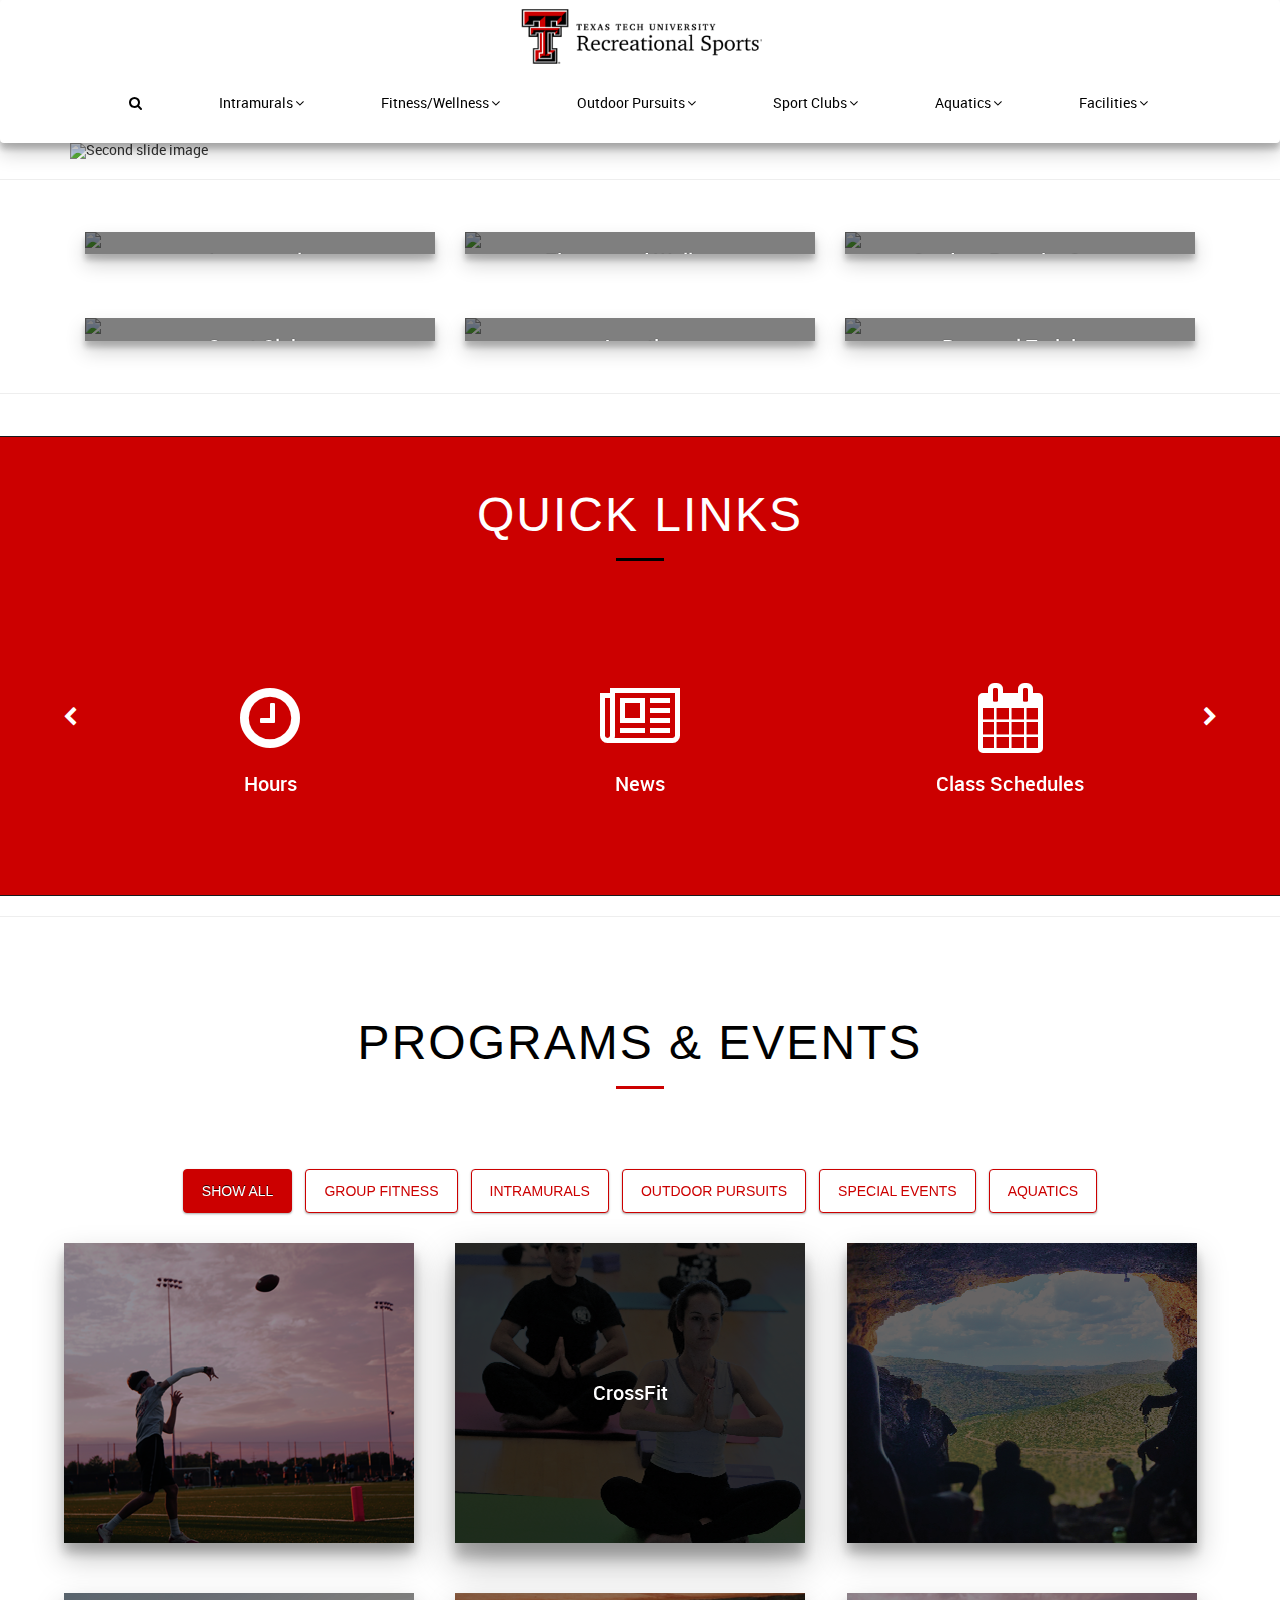
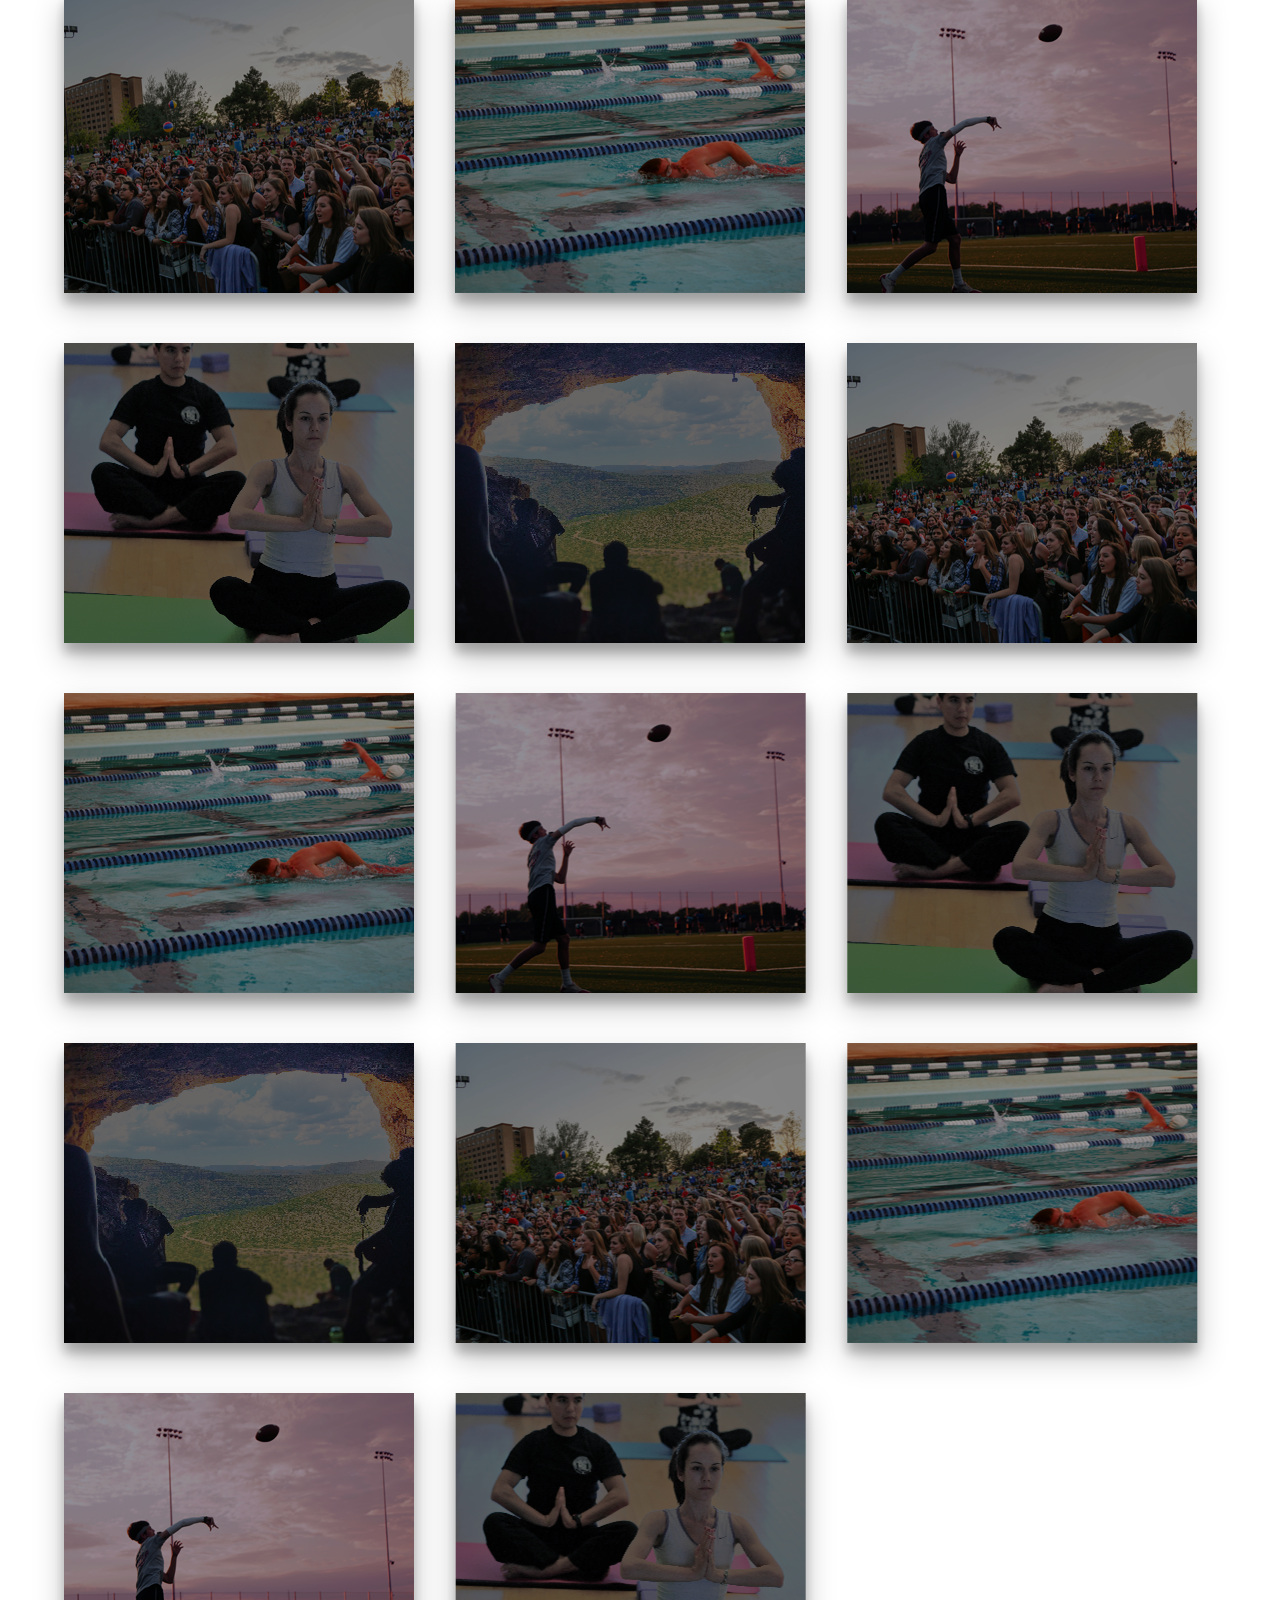
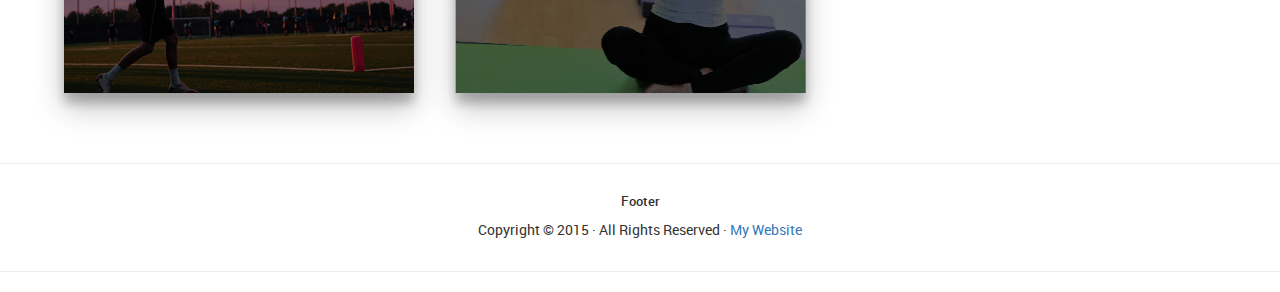
==== index.html @ b565e781 "recsports homepage" ====
<!DOCTYPE html>
<html lang="en">
<head>
<meta charset="UTF-8">
<meta http-equiv="X-UA-Compatible" content="IE=edge">
<meta name="viewport" content="width=device-width, initial-scale=1">
<title>TEST TTU REC TEST</title>

<!-- Bootstrap -->
<link href="css/bootstrap.css" rel="stylesheet">
<link href="css/propeller.css" rel="stylesheet">
<link href="fullcalendar/fullcalendar.css" rel="stylesheet">
<link rel="stylesheet" type="text/css" href="slick/slick.css">
<link rel="stylesheet" type="text/css" href="slick/slick-theme.css">
<link href="css/hover.css" type="text/css" rel="stylesheet" media="all">
<link rel="stylesheet" href="https://cdnjs.cloudflare.com/ajax/libs/font-awesome/4.7.0/css/font-awesome.min.css">
<!-- HTML5 shim and Respond.js for IE8 support of HTML5 elements and media queries -->
<!-- WARNING: Respond.js doesn't work if you view the page via file:// -->
<!--[if lt IE 9]>
      <script src="https://oss.maxcdn.com/html5shiv/3.7.2/html5shiv.min.js"></script>
      <script src="https://oss.maxcdn.com/respond/1.4.2/respond.min.js"></script>
    <![endif]-->
</head>
<body>
<div class="pmd-sidebar-overlay"></div>

<nav class="navbar navbar-default pmd-navbar pmd-z-depth-2">
<div class="container-fluid">
    <!-- Brand and toggle get grouped for better mobile display -->
    <div class="navbar-header">
      <button type="button" class="navbar-toggle pmd-navbar-toggle"><span class="sr-only">Toggle navigation</span><span class="icon-bar"></span><span class="icon-bar"></span><span class="icon-bar"></span></button>
      <a class="navbar-brand" href="#"><img src="images/new-rec-sports-logo.gif" alt="Brand" width="200"></a>
    </div>

    <!-- Collect the nav links, forms, and other content for toggling -->
    <div class="collapse navbar-collapse pmd-navbar-sidebar" role="navigation">
      <div class="media-right pull-right">
     <button type="button" class="navbar-toggle pmd-navbar-toggle"><span class="sr-only">Toggle navigation</span><span><i class="fa fa-times" aria-hidden="true" style="color: #fff;"></i></span>
     </button>
      </div>

      <ul class="nav navbar-nav pmd-sidebar-nav">
        <li><a href="#" data-target="#form-dialog" data-toggle="modal" title="Hours" class="pmd-ripple-effect" data-sidebar="true"><span class="hidden-lg">Search</span><span><i class="fa fa-search" aria-hidden="true" style="margin-left:2px;"></i></span></a>
        <li class="dropdown pmd-dropdown"><a href="#" class="dropdown-toggle pmd-ripple-effect" data-toggle="dropdown" data-sidebar="true" aria-expanded="false">Intramurals<span><i class="fa fa-angle-down" aria-hidden="true" style="margin-left:2px;"></i></span></a>
          <ul class="dropdown-menu">
            <li><a aria-expanded="false" href="#">Sport Registration Dates</a></li>
            <li><a href="#">IM Leagues Registration</a></li>
            <li><a href="#">Free Agent Info</a></li>
            <li><a href="#">Become an Official</a></li>
            <li><a href="#">West Rec Turf Field Info</a></li>
            <li><a href="#">Sportsmanship &amp; Ejections</a></li>
            <li><a href="#">F.A.Q's</a></li>
          </ul>
        </li>
        <li class="dropdown pmd-dropdown"><a href="#" class="dropdown-toggle pmd-ripple-effect" data-toggle="dropdown" data-sidebar="true" aria-expanded="false">Fitness/Wellness<span><i class="fa fa-angle-down" aria-hidden="true" style="margin-left:2px;"></i></span></a>
          <ul class="dropdown-menu">

            <li><a href="#">About</a></li>
            <li><a href="#">Fitness Class Schedules</a></li>
            <li><a href="#">Raider Escape Room</a></li>
            <li><a href="#">TTU CrossFit</a></li>
            <li><a href="#">Massage Therapy</a></li>
            <li><a href="#">SECA</a></li>
            <li><a href="#">Personal Training</a></li>
            <li><a href="#">Wellness Coaching</a></li>
            <li><a href="#">Smart Choices Nutrition</a></li>
            <li><a href="#">Wellness Programs</a></li>
            <li><a href="#">Fitness2You</a></li>
            <li><a href="#">Running/Walking Routes</a></li>

          </ul>
        </li>
        <li class="dropdown pmd-dropdown"><a href="#" class="dropdown-toggle pmd-ripple-effect" data-toggle="dropdown" data-sidebar="true" aria-expanded="false">Outdoor Pursuits<span><i class="fa fa-angle-down" aria-hidden="true" style="margin-left:2px;"></i></span></a>
          <ul class="dropdown-menu">
            <li><a href="#">Leadership Development</a></li>
            <li><a href="#">Equipment Rentals</a></li>
            <li><a href="#">Vertical Plains 2017</a></li>
            <li><a href="#">Spring 2017 Trips</a></li>
            <li><a href="#">Weekly Activities</a></li>
            <li><a href="#">Climbing Wall</a></li>
            <li><a href="#">Bike Shop</a></li>
            <li><a href="#">Bike Tech</a></li>
            <li><a href="#">F.A.Q's</a></li>
          </ul>
        </li>

        <li class="dropdown pmd-dropdown"><a href="#" class="dropdown-toggle pmd-ripple-effect" data-toggle="dropdown" data-sidebar="true" aria-expanded="false">Sport Clubs<span><i class="fa fa-angle-down" aria-hidden="true" style="margin-left:2px;"></i></span></a>
          <ul class="dropdown-menu">
            <li><a href="#">Clubs</a></li>
            <li><a href="#">How to Start a Sport Club</a></li>
            <li><a href="#">Visiting Team Information</a></li>
            <li><a href="#">Meet the Staff</a></li>
            <li><a href="#">Sport Club Schedule</a></li>
            <li><a href="#">Regional Soccer Tournament</a></li>

          </ul>
        </li>

        <li class="dropdown pmd-dropdown"><a href="#" class="dropdown-toggle pmd-ripple-effect" data-toggle="dropdown" data-sidebar="true" aria-expanded="false">Aquatics<span><i class="fa fa-angle-down" aria-hidden="true" style="margin-left:2px;"></i></span></a>
          <ul class="dropdown-menu">
            <li><a href="#">Facilities</a></li>
            <li><a href="#">CPR Classes</a></li>
            <li><a href="#">Lifeguarding Certification</a></li>
            <li><a href="#">Youth Swim Lessons</a></li>
            <li><a href="#">Employment</a></li>
            <li><a href="#">Adult Programming</a></li>
            <li><a href="#">Party &amp; Rental Information</a></li>
            <li><a href="#">Policies</a></li>

          </ul>
        </li>

        <li class="dropdown pmd-dropdown"><a href="#" class="dropdown-toggle pmd-ripple-effect" data-toggle="dropdown" data-sidebar="true" aria-expanded="false">Facilities<span><i class="fa fa-angle-down" aria-hidden="true" style="margin-left:2px;"></i></span></a>
          <ul class="dropdown-menu">
            <li><a href="#">Hours</a></li>
            <li><a href="#">Faculty Staff</a></li>
            <li><a href="#">Membership</a></li>
            <li><a href="#">Employment</a></li>
            <li><a href="#">Equipment Issue</a></li>
            <li><a href="#">Lockers &amp; Towels</a></li>
            <li><a href="#">Outdoor Space Information</a></li>
            <li><a href="#">West Rec Turf Fields</a></li>
            <li><a href="#">Parking</a></li>
            <li><a href="#">Policies</a></li>
            <li><a href="#">Contact Us</a></li>
          </ul>
        </li>
      </ul>
        </nav>
    </div>
    <!-- /.navbar-collapse -->

  </div>
  <!-- /.container-fluid -->

  <div tabindex="-1" class="modal fade" id="form-dialog" style="display: none;" aria-hidden="true">
  	<div class="modal-dialog">
  		<div class="modal-content">

  			<div class="modal-body">
  				<form action="http://google.ttu.edu/search" method="GET" class="form-horizontal">

  					<div class="form-group pmd-textfield pmd-textfield-floating-label">
  						<label for="q">Search Texas Tech University</label>
  						<input type="text" class="mat-input form-control search-text" name ="q" id="q" onfocus="this.value=''" >
              <input name="site" type="hidden" value="Campus">
              <input name="client" type="hidden" value="texas_tech">
              <input name="output" type="hidden" value="xml_no_dtd">
              <input name="proxystylesheet" type="hidden" value="texas_tech">





  			</div>
  			<div class="pmd-modal-action">
            <input action="submit" name="submit" alt="search" type="image" src="images/search-button.gif">
            </form>
        </div>
  		</div>
  	</div>
  </div>
</div>

<div class="container">
  <div class="row">
    <div>
      <div id="carousel1" class="carousel slide" data-ride="carousel">
        <ol class="carousel-indicators">
          <li data-target="#carousel1" data-slide-to="0" class="active"></li>
          <li data-target="#carousel1" data-slide-to="1"></li>
          <li data-target="#carousel1" data-slide-to="2"></li>
          <li data-target="#carousel1" data-slide-to="3"></li>
        </ol>
        <div class="carousel-inner" role="listbox">
          <div class="item active"><img src="http://placehold.it/1680x840" alt="Second slide image" width="100%" class="center-block">
            <div class="carousel-caption">
              <h4></h4>

            </div>
          </div>
          <div class="item"><img src="http://placehold.it/1680x840" alt="Second slide image" width="100%" class="center-block">
            <div class="carousel-caption">
              <h4></h4>

            </div>
          </div>
          <div class="item"><img src="http://placehold.it/1680x840" alt="Second slide image" width="100%" class="center-block">
            <div class="carousel-caption">
              <h4></h4>

            </div>
            </div>
            <div class="item"><img src="images/header-image-4.jpg" alt="Second slide image" width="100%" class="center-block">
            <div class="carousel-caption">
              <h4></h4>

              </div>
            </div>
          </div>
        </div>
        <a class="left carousel-control hidden" href="#carousel1" role="button" data-slide="prev"><span class="glyphicon glyphicon-chevron-left" aria-hidden="true"></span><span class="sr-only">Previous</span></a><a class="right carousel-control hidden" href="#carousel1" role="button" data-slide="next"><span class="glyphicon glyphicon-chevron-right" aria-hidden="true"></span><span class="sr-only">Next</span></a></div>
    </div>
  </div>
  <hr>

<div class="container">
  <div class="row">

    <div class="col-md-4 col-sm-4 col-xs-6 margino">
     <a href="#" class="hover-cover pmd-z-depth-hover pmd-ripple-effect">
    <img src="https://unsplash.it/350/300?image=123" class="img-responsive" alt="Placeholder image">
    <div class="cover-wrap"><div class="cover-table"><div class="cover-cell"><h2 class="cover-title">Intramurals</h2></div></div></div></a>
</div>
    <div class="col-md-4 col-sm-4 col-xs-6 margino"><a href="#" class="hover-cover pmd-z-depth-hover pmd-ripple-effect">
   <img src="https://unsplash.it/350/300?image=898" class="img-responsive" alt="Placeholder image">
   <div class="cover-wrap"><div class="cover-table"><div class="cover-cell"><h2 class="cover-title">Fitness and Wellness</h2></div></div></div></a>
    </div>
    <div class="col-md-4 col-sm-4  col-xs-6 margino"><a href="#" class="hover-cover pmd-z-depth-hover pmd-ripple-effect">
   <img src="https://unsplash.it/350/300?image=889" class="img-responsive" alt="Placeholder image">
   <div class="cover-wrap"><div class="cover-table"><div class="cover-cell"><h2 class="cover-title">Outdoor Pursuits Center</h2></div></div></div></a>
    </div>


    <div class="col-md-4 col-sm-4  col-xs-6 margino"> <a href="#" class="hover-cover pmd-z-depth-hover pmd-ripple-effect">
   <img src="https://unsplash.it/350/300?image=1012" class="img-responsive" alt="Placeholder image">
   <div class="cover-wrap"><div class="cover-table"><div class="cover-cell"><h2 class="cover-title">Sport Clubs</h2></div></div></div></a>
    </div>


    <div class="col-md-4 col-sm-4  col-xs-6 margino"><a href="#" class="hover-cover pmd-z-depth-hover pmd-ripple-effect">
   <img src="https://unsplash.it/350/300?image=1070" class="img-responsive" alt="Placeholder image">
   <div class="cover-wrap"><div class="cover-table"><div class="cover-cell"><h2 class="cover-title">Aquatics</h2></div></div></div></a>
    </div>
    <div class="col-md-4 col-sm-4 col-xs-6 margino"><a href="#" class="hover-cover pmd-z-depth-hover pmd-ripple-effect">
   <img src="https://unsplash.it/350/300?image=499" class="img-responsive" alt="Placeholder image">
   <div class="cover-wrap"><div class="cover-table"><div class="cover-cell"><h2 class="cover-title">Personal Training</h2></div></div></div></a>
    </div>
    </div>
    </div>

  <hr>
  <br />
  <div class="page-section xl dark">
  <div class="container">
  <h3 class="section-title-white">Quick Links</h3>
  <br /><br />
  						<div class="slidr">
    						<a href="#" data-target="#center-dialog1" data-toggle="modal" class="hover-cover pmd-ripple-effect"><div><i class="fa fa-clock-o  fa-5x"></i><h2 class="text-center" style="margin-bottom: 0;">Hours</h2></div></a>
							<div><i class="fa fa-newspaper-o fa-5x"></i><h2 class="text-center" style="margin-bottom: 0;">News</h2></div>
                            <div><i class="fa fa-calendar fa-5x"></i><h2 class="text-center" style="margin-bottom: 0;">Class Schedules</h2></div>
    						<div><i class="fa fa-users fa-5x"></i><h2 class="text-center" style="margin-bottom: 0;">Faculty/Staff</h2></div>
    						<div><i class="fa fa-user-plus fa-5x"></i><h2 class="text-center" style="margin-bottom: 0;">Registration</h2></div>
                            <div><i class="fa fa-ticket fa-5x"></i><h2 class="text-center" style="margin-bottom: 0;">Guest Passes</h2></div>
 						</div>





  </div>
  </div>
  <hr>
  <div class="gridcontainer">
  <div class="row">
   <h3 class="section-title-black">Programs &amp; Events</h3>
<div class="filters-button-group button-group" align="center">
  <button class="button is-checked pmd-ripple-effect pmd-btn-raised" align="center" data-filter="*">show all</button>
  <button class="button pmd-ripple-effect pmd-btn-raised" align="center" data-filter=".groupfit">Group Fitness</button>
  <button class="button pmd-ripple-effect pmd-btn-raised" align="center" data-filter=".intramurals">Intramurals</button>
  <button class="button pmd-ripple-effect pmd-btn-raised" align="center" data-filter=".opc">Outdoor Pursuits</button>
  <button class="button pmd-ripple-effect pmd-btn-raised" align="center" data-filter=".special">Special Events</button>
  <button class="button pmd-ripple-effect pmd-btn-raised" align="center" data-filter=".aquatics">Aquatics</button>
</div>
</div>
<div class="grid">
  <div class="gutter-sizer"></div>
  <div class="element-item intramurals" data-category="intramurals">
  <div class="mid text-center hvr-grow">
    <img src="images/intramurals-tile.png" alt="Placeholder image" class="pmd-z-depth-3 img-responsive">
      <h2></h2>
      </div>
  </div>
  <div class="element-item groupfit" data-category="groupfit">
  <div class="hvr-grow"><a href="https://register.recsports.ttu.edu:8443/Program/GetProgramDetails?courseId=787c9f4f-82bc-4e90-af52-7ee2919fe56e&semesterId=19ba3576-1dde-4c3b-92a1-a99d28fe766b" class="pmd-z-depth-4 hover-cover pmd-ripple-effect">
   <img src="images/Indoors-tile.png" class="img-responsive" alt="Placeholder image">
   <div class="cover-wrap"><div class="cover-table"><div class="cover-cell"><h2 class="cover-title">CrossFit</h2></div></div></div></a>
    </div>
  </div>
  <div class="element-item opc" data-category="opc">
  <div class="mid text-center hvr-grow">
    <img src="images/opc-tile.png" alt="Placeholder image" class="img-responsive pmd-z-depth-3">
      <h2></h2></div>
  </div>
  <div class="element-item special" data-category="special">
  <div class="mid text-center hvr-grow">
    <img src="images/specialevents-tile.png" alt="Placeholder image" class="img-responsive pmd-z-depth-3">
      <h2></h2></div>
  </div>
  <div class="element-item aquatics" data-category="aquatics">
  <div class="mid text-center hvr-grow">
     <img src="images/aquatics-tile.png" alt="Placeholder image" class="img-responsive pmd-z-depth-3">
      <h2></h2></div>
  </div>
  <div class="element-item intramurals" data-category="intramurals">
  <div class="mid text-center hvr-grow">
    <img src="images/intramurals-tile.png" alt="Placeholder image" class="img-responsive pmd-z-depth-3">
      <h2></h2></div>
  </div>
  <div class="element-item groupfit" data-category="groupfit">
  <div class="mid text-center hvr-grow">
    <img src="images/Indoors-tile.png" alt="Placeholder image" class="img-responsive pmd-z-depth-3">
      <h2></h2></div>
  </div>
  <div class="element-item opc" data-category="opc">
  <div class="mid text-center hvr-grow">
    <img src="images/opc-tile.png" alt="Placeholder image" class="img-responsive pmd-z-depth-3">
      <h2></h2></div>
  </div>
  <div class="element-item special" data-category="special">
  <div class="mid text-center hvr-grow">
    <img src="images/specialevents-tile.png" alt="Placeholder image" class="img-responsive pmd-z-depth-3">
      <h2></h2></div>
  </div>
  <div class="element-item aquatics" data-category="aquatics">
  <div class="mid text-center hvr-grow">
    <img src="images/aquatics-tile.png" alt="Placeholder image" class="img-responsive pmd-z-depth-3">
      <h2></h2></div>
  </div>
  <div class="element-item intramurals" data-category="intramurals">
  <div class="mid text-center hvr-grow">
    <img src="images/intramurals-tile.png" alt="Placeholder image" class="img-responsive pmd-z-depth-3">
      <h2></h2></div>
  </div>
  <div class="element-item groupfit" data-category="groupfit">
  <div class="mid text-center hvr-grow">
    <img src="images/Indoors-tile.png" alt="Placeholder image" class="img-responsive pmd-z-depth-3">
      <h2></h2></div>
  </div>
  <div class="element-item opc" data-category="opc">
  <div class="mid text-center hvr-grow">
    <img src="images/opc-tile.png" alt="Placeholder image" class="img-responsive pmd-z-depth-3">
      <h2></h2></div>
  </div>
  <div class="element-item special" data-category="special"><div class="mid text-center hvr-grow">
    <img src="images/specialevents-tile.png" alt="Placeholder image" class="img-responsive pmd-z-depth-3">
      <h2></h2></div>
  </div>
  <div class="element-item aquatics" data-category="aquatics"><div class="mid text-center hvr-grow">
    <img src="images/aquatics-tile.png" alt="Placeholder image" class="img-responsive pmd-z-depth-3">
      <h2></h2></div>
  </div>
  <div class="element-item intramurals" data-category="intramurals"><div class="mid text-center hvr-grow">
    <img src="images/intramurals-tile.png" alt="Placeholder image" class="img-responsive pmd-z-depth-3">
      <h2></h2></div>
  </div>
  <div class="element-item groupfit" data-category="groupfit"><div class="mid text-center hvr-grow">
    <img src="images/Indoors-tile.png" alt="Placeholder image" class="img-responsive pmd-z-depth-3">
      <h2></h2></div>
  </div>
  <div class="element-item turf" data-category="turf"><div class="mid text-center">
<h2></h2></div>
  </div>
</div>
  </div>
  <hr>
  <div class="row">
    <div class="text-center col-md-6 col-md-offset-3">
      <h4>Footer </h4>
      <p>Copyright &copy; 2015 &middot; All Rights Reserved &middot; <a href="http://yourwebsite.com/" >My Website</a></p>
    </div>
  </div>
  <hr>
<!-- jQuery (necessary for Bootstrap's JavaScript plugins) -->
<script src="js/jquery-1.11.3.min.js"></script>

<!-- Include all compiled plugins (below), or include individual files as needed -->
<script src="js/bootstrap.js"></script>
<script type="text/javascript" src="fullcalendar/lib/moment.min.js"></script>
<script type="text/javascript" src="slick/slick.min.js"></script>
<script type="text/javascript" src="js/isotope.pkgd.js"></script>
<script type="text/javascript" src="js/fit-columns.js"></script>
<script type="text/javascript" src="js/custom.js"></script>
<script type="text/javascript" src="fullcalendar/fullcalendar.min.js"></script>
<script type="text/javascript" src="fullcalendar/gcal.js"></script>


<script type="text/javascript" src="js/imagesloaded.pkgd.min.js"></script>
<script type="text/javascript" src="js/propeller.js"></script>

<script type="text/javascript">

$(document).ready(function(){
	$(function() {
		$('.list-group a[href*=#]:not([href=#])').click(function() {
			if (location.pathname.replace(/^\//,'') == this.pathname.replace(/^\//,'') && location.hostname == this.hostname) {
				var target = $(this.hash);
				target = target.length ? target : $('[name=' + this.hash.slice(1) +']');
				if (target.length) {
				  	$('html,body').animate({
						scrollTop: target.offset().top -100
				  	}, 1000);
				  	return false;
				}
			}
		});
	});
});

</script>

<script type="text/javascript">
    $(document).ready(function(){
      $('.slidr').slick({
        dots: false,
  		infinite: true,
  		speed: 300,
  		slidesToShow: 3,
  		slidesToScroll: 3,
		responsive: [
    {
      breakpoint: 1200,
      settings: {
        slidesToShow: 2,
        slidesToScroll: 2,
		infinite: true,
        dots: false
      }
    },
    {
      breakpoint: 770,
      settings: {
        slidesToShow: 1,
        slidesToScroll: 1
      }
    },
    {
      breakpoint: 480,
      settings: {
        slidesToShow: 1,
        slidesToScroll: 1
      }
    }
    // You can unslick at a given breakpoint now by adding:
    // settings: "unslick"
    // instead of a settings object
  ],
      prevArrow: '<button type="button" class="slick-prev slick-arrow pmd-ripple-effect"><span class="fa fa-chevron-left"></span></button>',
      nextArrow: '<button type="button" class="slick-next slick-arrow"><span class="fa fa-chevron-right"></span></button>'
      });
    });
  </script>
  <script type="text/javascript">
  $(document).ready(function() {
      $('#calendar').fullCalendar({
  header: {
          left: '',
          center: 'prev,next,listDay,listWeek',
          right: ''
        },
        views: {
          listDay: { buttonText: 'Today' },
          listWeek: { buttonText: 'Week' }
        },
        defaultView: '',
  			navLinks: true, // can click day/week names to navigate views
  			editable: true,
        height: 425,
        googleCalendarApiKey: 'AIzaSyAJ8F-W3G8QdVUijSeBiSNTai9bKDEcSKc',
        // US Holidays
        events: 'a8n57484qtiggrf5p9tr2rnveg@group.calendar.google.com',
        eventClick: function(event) {
          window.open(event.url, 'gcalevent', 'width=400,height=600');
          return false;
        },
        loading: function(bool) {
          $('#loading').toggle(bool);
        }
      });
    });
</script>
</body>
</html>
---- fullcalendar/fullcalendar.css ----
/*!
 * FullCalendar v3.0.1 Stylesheet
 * Docs & License: http://fullcalendar.io/
 * (c) 2016 Adam Shaw
 */


.fc {
	direction: ltr;
	text-align: left;
}

.fc-rtl {
	text-align: right;
}

body .fc { /* extra precedence to overcome jqui */
	font-size: 1em;
}


/* Colors
--------------------------------------------------------------------------------------------------*/

.fc-unthemed th,
.fc-unthemed td,
.fc-unthemed thead,
.fc-unthemed tbody,
.fc-unthemed .fc-divider,
.fc-unthemed .fc-row,
.fc-unthemed .fc-content, /* for gutter border */
.fc-unthemed .fc-popover,
.fc-unthemed .fc-list-view,
.fc-unthemed .fc-list-heading td {
	border-color: #fff;
	background-color: #fff;
}

.fc-unthemed .fc-popover {
	background-color: #fff;
}

.fc-unthemed .fc-divider,
.fc-unthemed .fc-popover .fc-header,
.fc-unthemed .fc-list-heading td {
	background: #fff;
}

.fc-unthemed .fc-popover .fc-header .fc-close {
	color: #666;
}

.fc-unthemed .fc-today {
	background: #fcf8e3;
}

.fc-highlight { /* when user is selecting cells */
	background: #bce8f1;
	opacity: .3;
}

.fc-bgevent { /* default look for background events */
	background: rgb(143, 223, 130);
	opacity: .3;
}

.fc-nonbusiness { /* default look for non-business-hours areas */
	/* will inherit .fc-bgevent's styles */
	background: #d7d7d7;
}


/* Icons (inline elements with styled text that mock arrow icons)
--------------------------------------------------------------------------------------------------*/

.fc-icon {
	display: inline-block;
	height: 1em;
	line-height: 1em;
	font-size: 1em;
	text-align: center;
	overflow: hidden;
	font-family: "Courier New", Courier, monospace;

	/* don't allow browser text-selection */
	-webkit-touch-callout: none;
	-webkit-user-select: none;
	-khtml-user-select: none;
	-moz-user-select: none;
	-ms-user-select: none;
	user-select: none;
	}

/*
Acceptable font-family overrides for individual icons:
	"Arial", sans-serif
	"Times New Roman", serif

NOTE: use percentage font sizes or else old IE chokes
*/

.fc-icon:after {
	position: relative;
}

.fc-icon-left-single-arrow:after {
	content: "\02039";
	font-weight: bold;
	font-size: 200%;
	top: -7%;
}

.fc-icon-right-single-arrow:after {
	content: "\0203A";
	font-weight: bold;
	font-size: 200%;
	top: -7%;
}

.fc-icon-left-double-arrow:after {
	content: "\000AB";
	font-size: 160%;
	top: -7%;
}

.fc-icon-right-double-arrow:after {
	content: "\000BB";
	font-size: 160%;
	top: -7%;
}

.fc-icon-left-triangle:after {
	content: "\25C4";
	font-size: 125%;
	top: 3%;
}

.fc-icon-right-triangle:after {
	content: "\25BA";
	font-size: 125%;
	top: 3%;
}

.fc-icon-down-triangle:after {
	content: "\25BC";
	font-size: 125%;
	top: 2%;
}

.fc-icon-x:after {
	content: "\000D7";
	font-size: 200%;
	top: 6%;
}


/* Buttons (styled <button> tags, normalized to work cross-browser)
--------------------------------------------------------------------------------------------------*/

.fc button {
	/* force height to include the border and padding */
	-moz-box-sizing: border-box;
	-webkit-box-sizing: border-box;
	box-sizing: border-box;

	/* dimensions */
	margin: 0;
	height: 2.1em;
	padding: 0 .6em;

	/* text & cursor */
	font-size: 1em; /* normalize */
	white-space: nowrap;
	cursor: pointer;
}

/* Firefox has an annoying inner border */
.fc button::-moz-focus-inner { margin: 0; padding: 0; }

.fc-state-default { /* non-theme */
	border: 1px solid;
}

.fc-state-default.fc-corner-left { /* non-theme */
	border-top-left-radius: 4px;
	border-bottom-left-radius: 4px;
}

.fc-state-default.fc-corner-right { /* non-theme */
	border-top-right-radius: 4px;
	border-bottom-right-radius: 4px;
}

/* icons in buttons */

.fc button .fc-icon { /* non-theme */
	position: relative;
	top: -0.05em; /* seems to be a good adjustment across browsers */
	margin: 0 .2em;
	vertical-align: middle;
}

/*
  button states
  borrowed from twitter bootstrap (http://twitter.github.com/bootstrap/)
*/

.fc-state-default {
	background-color: #f5f5f5;
	background-image: -moz-linear-gradient(top, #ffffff, #e6e6e6);
	background-image: -webkit-gradient(linear, 0 0, 0 100%, from(#ffffff), to(#e6e6e6));
	background-image: -webkit-linear-gradient(top, #ffffff, #e6e6e6);
	background-image: -o-linear-gradient(top, #ffffff, #e6e6e6);
	background-image: linear-gradient(to bottom, #ffffff, #e6e6e6);
	background-repeat: repeat-x;
	border-color: #e6e6e6 #e6e6e6 #bfbfbf;
	border-color: rgba(0, 0, 0, 0.1) rgba(0, 0, 0, 0.1) rgba(0, 0, 0, 0.25);
	color: #333;
	text-shadow: 0 1px 1px rgba(255, 255, 255, 0.75);
	box-shadow: inset 0 1px 0 rgba(255, 255, 255, 0.2), 0 1px 2px rgba(0, 0, 0, 0.05);
}

.fc-state-hover,
.fc-state-down,
.fc-state-active,
.fc-state-disabled {
	color: #333333;
	background-color: #e6e6e6;
}

.fc-state-hover {
	color: #333333;
	text-decoration: none;
	background-position: 0 -15px;
	-webkit-transition: background-position 0.1s linear;
	   -moz-transition: background-position 0.1s linear;
	     -o-transition: background-position 0.1s linear;
	        transition: background-position 0.1s linear;
}

.fc-state-down,
.fc-state-active {
	background-color: #cccccc;
	background-image: none;
	box-shadow: inset 0 2px 4px rgba(0, 0, 0, 0.15), 0 1px 2px rgba(0, 0, 0, 0.05);
}

.fc-state-disabled {
	cursor: default;
	background-image: none;
	opacity: 0.65;
	box-shadow: none;
}


/* Buttons Groups
--------------------------------------------------------------------------------------------------*/

.fc-button-group {
	display: inline-block;
}

/*
every button that is not first in a button group should scootch over one pixel and cover the
previous button's border...
*/

.fc .fc-button-group > * { /* extra precedence b/c buttons have margin set to zero */
	float: left;
	margin: 0 0 0 -1px;
}

.fc .fc-button-group > :first-child { /* same */
	margin-left: 0;
}


/* Popover
--------------------------------------------------------------------------------------------------*/

.fc-popover {
	position: absolute;
	box-shadow: 0 2px 6px rgba(0,0,0,.15);
}

.fc-popover .fc-header { /* TODO: be more consistent with fc-head/fc-body */
	padding: 2px 4px;
}

.fc-popover .fc-header .fc-title {
	margin: 0 2px;
}

.fc-popover .fc-header .fc-close {
	cursor: pointer;
}

.fc-ltr .fc-popover .fc-header .fc-title,
.fc-rtl .fc-popover .fc-header .fc-close {
	float: left;
}

.fc-rtl .fc-popover .fc-header .fc-title,
.fc-ltr .fc-popover .fc-header .fc-close {
	float: right;
}

/* unthemed */

.fc-unthemed .fc-popover {
	border-width: 1px;
	border-style: solid;
}

.fc-unthemed .fc-popover .fc-header .fc-close {
	font-size: .9em;
	margin-top: 2px;
}

/* jqui themed */

.fc-popover > .ui-widget-header + .ui-widget-content {
	border-top: 0; /* where they meet, let the header have the border */
}


/* Misc Reusable Components
--------------------------------------------------------------------------------------------------*/

.fc-divider {
	border-style: solid;
	border-width: 1px;
}

hr.fc-divider {
	height: 0;
	margin: 0;
	padding: 0 0 2px; /* height is unreliable across browsers, so use padding */
	border-width: 1px 0;
}

.fc-clear {
	clear: both;
}

.fc-bg,
.fc-bgevent-skeleton,
.fc-highlight-skeleton,
.fc-helper-skeleton {
	/* these element should always cling to top-left/right corners */
	position: absolute;
	top: 0;
	left: 0;
	right: 0;
}

.fc-bg {
	bottom: 0; /* strech bg to bottom edge */
}

.fc-bg table {
	height: 100%; /* strech bg to bottom edge */
}


/* Tables
--------------------------------------------------------------------------------------------------*/

.fc table {
	width: 100%;
	box-sizing: border-box; /* fix scrollbar issue in firefox */
	table-layout: fixed;
	border-collapse: collapse;
	border-spacing: 0;
	font-size: 1em; /* normalize cross-browser */
	direction: rtl;
}

.fc th {
	text-align: center;
}

.fc th,
.fc td {
	border-style: solid;
	border-width: 1px;
	padding: 0;
	vertical-align: top;
}

.fc td.fc-today {
	border-style: double; /* overcome neighboring borders */
}


/* Internal Nav Links
--------------------------------------------------------------------------------------------------*/

a[data-goto] {
	cursor: pointer;
}

a[data-goto]:hover {
	text-decoration: underline;
}


/* Fake Table Rows
--------------------------------------------------------------------------------------------------*/

.fc .fc-row { /* extra precedence to overcome themes w/ .ui-widget-content forcing a 1px border */
	/* no visible border by default. but make available if need be (scrollbar width compensation) */
	border-style: solid;
	border-width: 0;
}

.fc-row table {
	/* don't put left/right border on anything within a fake row.
	   the outer tbody will worry about this */
	border-left: 0 hidden transparent;
	border-right: 0 hidden transparent;

	/* no bottom borders on rows */
	border-bottom: 0 hidden transparent;
}

.fc-row:first-child table {
	border-top: 0 hidden transparent; /* no top border on first row */
}


/* Day Row (used within the header and the DayGrid)
--------------------------------------------------------------------------------------------------*/

.fc-row {
	position: relative;
}

.fc-row .fc-bg {
	z-index: 1;
}

/* highlighting cells & background event skeleton */

.fc-row .fc-bgevent-skeleton,
.fc-row .fc-highlight-skeleton {
	bottom: 0; /* stretch skeleton to bottom of row */
}

.fc-row .fc-bgevent-skeleton table,
.fc-row .fc-highlight-skeleton table {
	height: 100%; /* stretch skeleton to bottom of row */
}

.fc-row .fc-highlight-skeleton td,
.fc-row .fc-bgevent-skeleton td {
	border-color: transparent;
}

.fc-row .fc-bgevent-skeleton {
	z-index: 2;

}

.fc-row .fc-highlight-skeleton {
	z-index: 3;
}

/*
row content (which contains day/week numbers and events) as well as "helper" (which contains
temporary rendered events).
*/

.fc-row .fc-content-skeleton {
	position: relative;
	z-index: 4;
	padding-bottom: 2px; /* matches the space above the events */
}

.fc-row .fc-helper-skeleton {
	z-index: 5;
}

.fc-row .fc-content-skeleton td,
.fc-row .fc-helper-skeleton td {
	/* see-through to the background below */
	background: none; /* in case <td>s are globally styled */
	border-color: transparent;

	/* don't put a border between events and/or the day number */
	border-bottom: 0;
}

.fc-row .fc-content-skeleton tbody td, /* cells with events inside (so NOT the day number cell) */
.fc-row .fc-helper-skeleton tbody td {
	/* don't put a border between event cells */
	border-top: 0;
}


/* Scrolling Container
--------------------------------------------------------------------------------------------------*/

.fc-scroller {
	-webkit-overflow-scrolling: touch;
}

/* TODO: move to agenda/basic */
.fc-scroller > .fc-day-grid,
.fc-scroller > .fc-time-grid {
	position: relative; /* re-scope all positions */
	width: 100%; /* hack to force re-sizing this inner element when scrollbars appear/disappear */
}


/* Global Event Styles
--------------------------------------------------------------------------------------------------*/

.fc-event {
	position: relative; /* for resize handle and other inner positioning */
	display: block; /* make the <a> tag block */
	font-size: .85em;
	line-height: 1.3;
	border-radius: 3px;
	border: 1px solid #3a87ad; /* default BORDER color */
	font-weight: normal; /* undo jqui's ui-widget-header bold */
}

.fc-event,
.fc-event-dot {
	background-color: #3a87ad; /* default BACKGROUND color */
}

/* overpower some of bootstrap's and jqui's styles on <a> tags */
.fc-event,
.fc-event:hover,
.ui-widget .fc-event {
	color: #fff; /* default TEXT color */
	text-decoration: none; /* if <a> has an href */
}

.fc-event[href],
.fc-event.fc-draggable {
	cursor: pointer; /* give events with links and draggable events a hand mouse pointer */
}

.fc-not-allowed, /* causes a "warning" cursor. applied on body */
.fc-not-allowed .fc-event { /* to override an event's custom cursor */
	cursor: not-allowed;
}

.fc-event .fc-bg { /* the generic .fc-bg already does position */
	z-index: 1;
	background: #fff;
	opacity: .25;
}

.fc-event .fc-content {
	position: relative;
	z-index: 2;
}

/* resizer (cursor AND touch devices) */

.fc-event .fc-resizer {
	position: absolute;
	z-index: 4;
}

/* resizer (touch devices) */

.fc-event .fc-resizer {
	display: none;
}

.fc-event.fc-allow-mouse-resize .fc-resizer,
.fc-event.fc-selected .fc-resizer {
	/* only show when hovering or selected (with touch) */
	display: block;
}

/* hit area */

.fc-event.fc-selected .fc-resizer:before {
	/* 40x40 touch area */
	content: "";
	position: absolute;
	z-index: 9999; /* user of this util can scope within a lower z-index */
	top: 50%;
	left: 50%;
	width: 40px;
	height: 40px;
	margin-left: -20px;
	margin-top: -20px;
}


/* Event Selection (only for touch devices)
--------------------------------------------------------------------------------------------------*/

.fc-event.fc-selected {
	z-index: 9999 !important; /* overcomes inline z-index */
	box-shadow: 0 2px 5px rgba(0, 0, 0, 0.2);
}

.fc-event.fc-selected.fc-dragging {
	box-shadow: 0 2px 7px rgba(0, 0, 0, 0.3);
}


/* Horizontal Events
--------------------------------------------------------------------------------------------------*/

/* bigger touch area when selected */
.fc-h-event.fc-selected:before {
	content: "";
	position: absolute;
	z-index: 3; /* below resizers */
	top: -10px;
	bottom: -10px;
	left: 0;
	right: 0;
}

/* events that are continuing to/from another week. kill rounded corners and butt up against edge */

.fc-ltr .fc-h-event.fc-not-start,
.fc-rtl .fc-h-event.fc-not-end {
	margin-left: 0;
	border-left-width: 0;
	padding-left: 1px; /* replace the border with padding */
	border-top-left-radius: 0;
	border-bottom-left-radius: 0;
}

.fc-ltr .fc-h-event.fc-not-end,
.fc-rtl .fc-h-event.fc-not-start {
	margin-right: 0;
	border-right-width: 0;
	padding-right: 1px; /* replace the border with padding */
	border-top-right-radius: 0;
	border-bottom-right-radius: 0;
}

/* resizer (cursor AND touch devices) */

/* left resizer  */
.fc-ltr .fc-h-event .fc-start-resizer,
.fc-rtl .fc-h-event .fc-end-resizer {
	cursor: w-resize;
	left: -1px; /* overcome border */
}

/* right resizer */
.fc-ltr .fc-h-event .fc-end-resizer,
.fc-rtl .fc-h-event .fc-start-resizer {
	cursor: e-resize;
	right: -1px; /* overcome border */
}

/* resizer (mouse devices) */

.fc-h-event.fc-allow-mouse-resize .fc-resizer {
	width: 7px;
	top: -1px; /* overcome top border */
	bottom: -1px; /* overcome bottom border */
}

/* resizer (touch devices) */

.fc-h-event.fc-selected .fc-resizer {
	/* 8x8 little dot */
	border-radius: 4px;
	border-width: 1px;
	width: 6px;
	height: 6px;
	border-style: solid;
	border-color: inherit;
	background: #fff;
	/* vertically center */
	top: 50%;
	margin-top: -4px;
}

/* left resizer  */
.fc-ltr .fc-h-event.fc-selected .fc-start-resizer,
.fc-rtl .fc-h-event.fc-selected .fc-end-resizer {
	margin-left: -4px; /* centers the 8x8 dot on the left edge */
}

/* right resizer */
.fc-ltr .fc-h-event.fc-selected .fc-end-resizer,
.fc-rtl .fc-h-event.fc-selected .fc-start-resizer {
	margin-right: -4px; /* centers the 8x8 dot on the right edge */
}


/* DayGrid events
----------------------------------------------------------------------------------------------------
We use the full "fc-day-grid-event" class instead of using descendants because the event won't
be a descendant of the grid when it is being dragged.
*/

.fc-day-grid-event {
	margin: 1px 2px 0; /* spacing between events and edges */
	padding: 0 1px;
}

tr:first-child > td > .fc-day-grid-event {
	margin-top: 2px; /* a little bit more space before the first event */
}

.fc-day-grid-event.fc-selected:after {
	content: "";
	position: absolute;
	z-index: 1; /* same z-index as fc-bg, behind text */
	/* overcome the borders */
	top: -1px;
	right: -1px;
	bottom: -1px;
	left: -1px;
	/* darkening effect */
	background: #000;
	opacity: .25;
}

.fc-day-grid-event .fc-content { /* force events to be one-line tall */
	white-space: nowrap;
	overflow: hidden;
}

.fc-day-grid-event .fc-time {
	font-weight: bold;
}

/* resizer (cursor devices) */

/* left resizer  */
.fc-ltr .fc-day-grid-event.fc-allow-mouse-resize .fc-start-resizer,
.fc-rtl .fc-day-grid-event.fc-allow-mouse-resize .fc-end-resizer {
	margin-left: -2px; /* to the day cell's edge */
}

/* right resizer */
.fc-ltr .fc-day-grid-event.fc-allow-mouse-resize .fc-end-resizer,
.fc-rtl .fc-day-grid-event.fc-allow-mouse-resize .fc-start-resizer {
	margin-right: -2px; /* to the day cell's edge */
}


/* Event Limiting
--------------------------------------------------------------------------------------------------*/

/* "more" link that represents hidden events */

a.fc-more {
	margin: 1px 3px;
	font-size: .85em;
	cursor: pointer;
	text-decoration: none;
}

a.fc-more:hover {
	text-decoration: underline;
}

.fc-limited { /* rows and cells that are hidden because of a "more" link */
	display: none;
}

/* popover that appears when "more" link is clicked */

.fc-day-grid .fc-row {
	z-index: 1; /* make the "more" popover one higher than this */
}

.fc-more-popover {
	z-index: 2;
	width: 220px;
}

.fc-more-popover .fc-event-container {
	padding: 10px;
}


/* Now Indicator
--------------------------------------------------------------------------------------------------*/

.fc-now-indicator {
	position: absolute;
	border: 0 solid red;
}


/* Utilities
--------------------------------------------------------------------------------------------------*/

.fc-unselectable {
	-webkit-user-select: none;
	 -khtml-user-select: none;
	   -moz-user-select: none;
	    -ms-user-select: none;
	        user-select: none;
	-webkit-touch-callout: none;
	-webkit-tap-highlight-color: rgba(0, 0, 0, 0);
}



/* Toolbar
--------------------------------------------------------------------------------------------------*/

.fc-toolbar {
	text-align: center;
	margin-bottom: 1em;
}

.fc-toolbar .fc-left {
	float: right;
}

.fc-toolbar .fc-right {
	float: right;
}

.fc-right {
	display: none;
}

.fc-toolbar .fc-center {
	display: inline-block;
}

/* the things within each left/right/center section */
.fc .fc-toolbar > * > * { /* extra precedence to override button border margins */
	float: left;
	margin-left: .75em;
}

/* the first thing within each left/center/right section */
.fc .fc-toolbar > * > :first-child { /* extra precedence to override button border margins */
	margin-left: 0;
}

/* title text */

.fc-toolbar h2 {
	margin: 0;
}

/* button layering (for border precedence) */

.fc-toolbar button {
	position: relative;
}

.fc-toolbar .fc-state-hover,
.fc-toolbar .ui-state-hover {
	z-index: 2;
}

.fc-toolbar .fc-state-down {
	z-index: 3;
}

.fc-toolbar .fc-state-active,
.fc-toolbar .ui-state-active {
	z-index: 4;
}

.fc-toolbar button:focus {
	z-index: 5;
}


/* View Structure
--------------------------------------------------------------------------------------------------*/

/* undo twitter bootstrap's box-sizing rules. normalizes positioning techniques */
/* don't do this for the toolbar because we'll want bootstrap to style those buttons as some pt */
.fc-view-container *,
.fc-view-container *:before,
.fc-view-container *:after {
	-webkit-box-sizing: content-box;
	   -moz-box-sizing: content-box;
	        box-sizing: content-box;
}

.fc-view, /* scope positioning and z-index's for everything within the view */
.fc-view > table { /* so dragged elements can be above the view's main element */
	position: relative;
	z-index: 1;
}



/* BasicView
--------------------------------------------------------------------------------------------------*/

/* day row structure */

.fc-basicWeek-view .fc-content-skeleton,
.fc-basicDay-view .fc-content-skeleton {
	/* there may be week numbers in these views, so no padding-top */
	padding-bottom: 1em; /* ensure a space at bottom of cell for user selecting/clicking */
}

.fc-basic-view .fc-body .fc-row {
	min-height: 4em; /* ensure that all rows are at least this tall */
}

/* a "rigid" row will take up a constant amount of height because content-skeleton is absolute */

.fc-row.fc-rigid {
	overflow: hidden;
}

.fc-row.fc-rigid .fc-content-skeleton {
	position: absolute;
	top: 0;
	left: 0;
	right: 0;
}

/* week and day number styling */

.fc-day-top.fc-other-month {
	opacity: 0.3;
}

.fc-basic-view .fc-week-number,
.fc-basic-view .fc-day-number {
	padding: 2px;
}

.fc-basic-view th.fc-week-number,
.fc-basic-view th.fc-day-number {
	padding: 0 2px; /* column headers can't have as much v space */
}

.fc-ltr .fc-basic-view .fc-day-top .fc-day-number { float: right; }
.fc-rtl .fc-basic-view .fc-day-top .fc-day-number { float: left; }

.fc-ltr .fc-basic-view .fc-day-top .fc-week-number { float: left; border-radius: 0 0 3px 0; }
.fc-rtl .fc-basic-view .fc-day-top .fc-week-number { float: right; border-radius: 0 0 0 3px; }

.fc-basic-view .fc-day-top .fc-week-number {
	min-width: 1.5em;
	text-align: center;
	background-color: #f2f2f2;
	color: #808080;
}

/* when week/day number have own column */

.fc-basic-view td.fc-week-number {
	text-align: center;
}

.fc-basic-view td.fc-week-number > * {
	/* work around the way we do column resizing and ensure a minimum width */
	display: inline-block;
	min-width: 1.25em;
}


/* AgendaView all-day area
--------------------------------------------------------------------------------------------------*/

.fc-agenda-view .fc-day-grid {
	position: relative;
	z-index: 2; /* so the "more.." popover will be over the time grid */
}

.fc-agenda-view .fc-day-grid .fc-row {
	min-height: 3em; /* all-day section will never get shorter than this */
}

.fc-agenda-view .fc-day-grid .fc-row .fc-content-skeleton {
	padding-bottom: 1em; /* give space underneath events for clicking/selecting days */
}


/* TimeGrid axis running down the side (for both the all-day area and the slot area)
--------------------------------------------------------------------------------------------------*/

.fc .fc-axis { /* .fc to overcome default cell styles */
	vertical-align: middle;
	padding: 0 4px;
	white-space: nowrap;
}

.fc-ltr .fc-axis {
	text-align: right;
}

.fc-rtl .fc-axis {
	text-align: left;
}

.ui-widget td.fc-axis {
	font-weight: normal; /* overcome jqui theme making it bold */
}


/* TimeGrid Structure
--------------------------------------------------------------------------------------------------*/

.fc-time-grid-container, /* so scroll container's z-index is below all-day */
.fc-time-grid { /* so slats/bg/content/etc positions get scoped within here */
	position: relative;
	z-index: 1;
}

.fc-time-grid {
	min-height: 100%; /* so if height setting is 'auto', .fc-bg stretches to fill height */
}

.fc-time-grid table { /* don't put outer borders on slats/bg/content/etc */
	border: 0 hidden transparent;
}

.fc-time-grid > .fc-bg {
	z-index: 1;
}

.fc-time-grid .fc-slats,
.fc-time-grid > hr { /* the <hr> AgendaView injects when grid is shorter than scroller */
	position: relative;
	z-index: 2;
}

.fc-time-grid .fc-content-col {
	position: relative; /* because now-indicator lives directly inside */
}

.fc-time-grid .fc-content-skeleton {
	position: absolute;
	z-index: 3;
	top: 0;
	left: 0;
	right: 0;
}

/* divs within a cell within the fc-content-skeleton */

.fc-time-grid .fc-business-container {
	position: relative;
	z-index: 1;
}

.fc-time-grid .fc-bgevent-container {
	position: relative;
	z-index: 2;
}

.fc-time-grid .fc-highlight-container {
	position: relative;
	z-index: 3;
}

.fc-time-grid .fc-event-container {
	position: relative;
	z-index: 4;
}

.fc-time-grid .fc-now-indicator-line {
	z-index: 5;
}

.fc-time-grid .fc-helper-container { /* also is fc-event-container */
	position: relative;
	z-index: 6;
}


/* TimeGrid Slats (lines that run horizontally)
--------------------------------------------------------------------------------------------------*/

.fc-time-grid .fc-slats td {
	height: 1.5em;
	border-bottom: 0; /* each cell is responsible for its top border */
}

.fc-time-grid .fc-slats .fc-minor td {
	border-top-style: dotted;
}

.fc-time-grid .fc-slats .ui-widget-content { /* for jqui theme */
	background: none; /* see through to fc-bg */
}


/* TimeGrid Highlighting Slots
--------------------------------------------------------------------------------------------------*/

.fc-time-grid .fc-highlight-container { /* a div within a cell within the fc-highlight-skeleton */
	position: relative; /* scopes the left/right of the fc-highlight to be in the column */
}

.fc-time-grid .fc-highlight {
	position: absolute;
	left: 0;
	right: 0;
	/* top and bottom will be in by JS */
}


/* TimeGrid Event Containment
--------------------------------------------------------------------------------------------------*/

.fc-ltr .fc-time-grid .fc-event-container { /* space on the sides of events for LTR (default) */
	margin: 0 2.5% 0 2px;
}

.fc-rtl .fc-time-grid .fc-event-container { /* space on the sides of events for RTL */
	margin: 0 2px 0 2.5%;
}

.fc-time-grid .fc-event,
.fc-time-grid .fc-bgevent {
	position: absolute;
	z-index: 1; /* scope inner z-index's */
}

.fc-time-grid .fc-bgevent {
	/* background events always span full width */
	left: 0;
	right: 0;
}


/* Generic Vertical Event
--------------------------------------------------------------------------------------------------*/

.fc-v-event.fc-not-start { /* events that are continuing from another day */
	/* replace space made by the top border with padding */
	border-top-width: 0;
	padding-top: 1px;

	/* remove top rounded corners */
	border-top-left-radius: 0;
	border-top-right-radius: 0;
}

.fc-v-event.fc-not-end {
	/* replace space made by the top border with padding */
	border-bottom-width: 0;
	padding-bottom: 1px;

	/* remove bottom rounded corners */
	border-bottom-left-radius: 0;
	border-bottom-right-radius: 0;
}


/* TimeGrid Event Styling
----------------------------------------------------------------------------------------------------
We use the full "fc-time-grid-event" class instead of using descendants because the event won't
be a descendant of the grid when it is being dragged.
*/

.fc-time-grid-event {
	overflow: hidden; /* don't let the bg flow over rounded corners */
}

.fc-time-grid-event.fc-selected {
	/* need to allow touch resizers to extend outside event's bounding box */
	/* common fc-selected styles hide the fc-bg, so don't need this anyway */
	overflow: visible;
}

.fc-time-grid-event.fc-selected .fc-bg {
	display: none; /* hide semi-white background, to appear darker */
}

.fc-time-grid-event .fc-content {
	overflow: hidden; /* for when .fc-selected */
}

.fc-time-grid-event .fc-time,
.fc-time-grid-event .fc-title {
	padding: 0 1px;
}

.fc-time-grid-event .fc-time {
	font-size: .85em;
	white-space: nowrap;
}

/* short mode, where time and title are on the same line */

.fc-time-grid-event.fc-short .fc-content {
	/* don't wrap to second line (now that contents will be inline) */
	white-space: nowrap;
}

.fc-time-grid-event.fc-short .fc-time,
.fc-time-grid-event.fc-short .fc-title {
	/* put the time and title on the same line */
	display: inline-block;
	vertical-align: top;
}

.fc-time-grid-event.fc-short .fc-time span {
	display: none; /* don't display the full time text... */
}

.fc-time-grid-event.fc-short .fc-time:before {
	content: attr(data-start); /* ...instead, display only the start time */
}

.fc-time-grid-event.fc-short .fc-time:after {
	content: "\000A0-\000A0"; /* seperate with a dash, wrapped in nbsp's */
}

.fc-time-grid-event.fc-short .fc-title {
	font-size: .85em; /* make the title text the same size as the time */
	padding: 0; /* undo padding from above */
}

/* resizer (cursor device) */

.fc-time-grid-event.fc-allow-mouse-resize .fc-resizer {
	left: 0;
	right: 0;
	bottom: 0;
	height: 8px;
	overflow: hidden;
	line-height: 8px;
	font-size: 11px;
	font-family: monospace;
	text-align: center;
	cursor: s-resize;
}

.fc-time-grid-event.fc-allow-mouse-resize .fc-resizer:after {
	content: "=";
}

/* resizer (touch device) */

.fc-time-grid-event.fc-selected .fc-resizer {
	/* 10x10 dot */
	border-radius: 5px;
	border-width: 1px;
	width: 8px;
	height: 8px;
	border-style: solid;
	border-color: inherit;
	background: #fff;
	/* horizontally center */
	left: 50%;
	margin-left: -5px;
	/* center on the bottom edge */
	bottom: -5px;
}


/* Now Indicator
--------------------------------------------------------------------------------------------------*/

.fc-time-grid .fc-now-indicator-line {
	border-top-width: 1px;
	left: 0;
	right: 0;
}

/* arrow on axis */

.fc-time-grid .fc-now-indicator-arrow {
	margin-top: -5px; /* vertically center on top coordinate */
}

.fc-ltr .fc-time-grid .fc-now-indicator-arrow {
	left: 0;
	/* triangle pointing right... */
	border-width: 5px 0 5px 6px;
	border-top-color: transparent;
	border-bottom-color: transparent;
}

.fc-rtl .fc-time-grid .fc-now-indicator-arrow {
	right: 0;
	/* triangle pointing left... */
	border-width: 5px 6px 5px 0;
	border-top-color: transparent;
	border-bottom-color: transparent;
}



/* List View
--------------------------------------------------------------------------------------------------*/

/* possibly reusable */

.fc-event-dot {
	display: none;
	width: 10px;
	height: 10px;
	border-radius: 5px;
}

/* view wrapper */

.fc-rtl .fc-list-view {
	direction: rtl; /* unlike core views, leverage browser RTL */
}

.fc-list-view {
	border-width: 1px;
	border-style: none;
}

/* table resets */

.fc .fc-list-table {
	table-layout: auto; /* for shrinkwrapping cell content */
}

.fc-list-table td {
	border-width: 1px 0 0;
	padding: 8px 14px;
}

.fc-list-table tr:first-child td {
	border-top-width: 0;
}

/* day headings with the list */

.fc-list-heading {
	border-bottom-width: 1px;
}

.fc-list-heading td {
	font-weight: bold;
	color: #cc0000;
}

.fc-ltr .fc-list-heading-main { float: left; }
.fc-ltr .fc-list-heading-alt { float: right; }

.fc-rtl .fc-list-heading-main { float: right; }
.fc-rtl .fc-list-heading-alt { float: left; }

/* event list items */

.fc-list-item.fc-has-url {
	cursor: pointer; /* whole row will be clickable */
}

.fc-list-item:hover td {
	background-color: #f5f5f5;
}

.fc-list-item-marker,
.fc-list-item-time {
	white-space: nowrap;
	width: 1px;
}

/* make the dot closer to the event title */
.fc-ltr .fc-list-item-marker { padding-right: 0; }
.fc-rtl .fc-list-item-marker { padding-left: 0; }

.fc-list-item-title a {
	/* every event title cell has an <a> tag */
	text-decoration: none;
	color: inherit;
}

.fc-list-item-title a[href]:hover {
	/* hover effect only on titles with hrefs */
	text-decoration: underline;
}

/* message when no events */

.fc-list-empty-wrap2 {
	position: absolute;
	top: 0;
	left: 0;
	right: 0;
	bottom: 0;
}

.fc-list-empty-wrap1 {
	width: 100%;
	height: 100%;
	display: table;
}

.fc-list-empty {
	display: table-cell;
	vertical-align: middle;
	text-align: center;
}

.fc-unthemed .fc-list-empty { /* theme will provide own background */
	background-color: #fff;
}

.fc-unthemed th, .fc-unthemed td, .fc-unthemed thead, .fc-unthemed tbody, .fc-unthemed .fc-divider, .fc-unthemed .fc-row, .fc-unthemed .fc-content, .fc-unthemed .fc-popover, .fc-unthemed .fc-list-view, .fc-unthemed .fc-list-heading td {
    border-color: #fff;
    background-color: #fff;
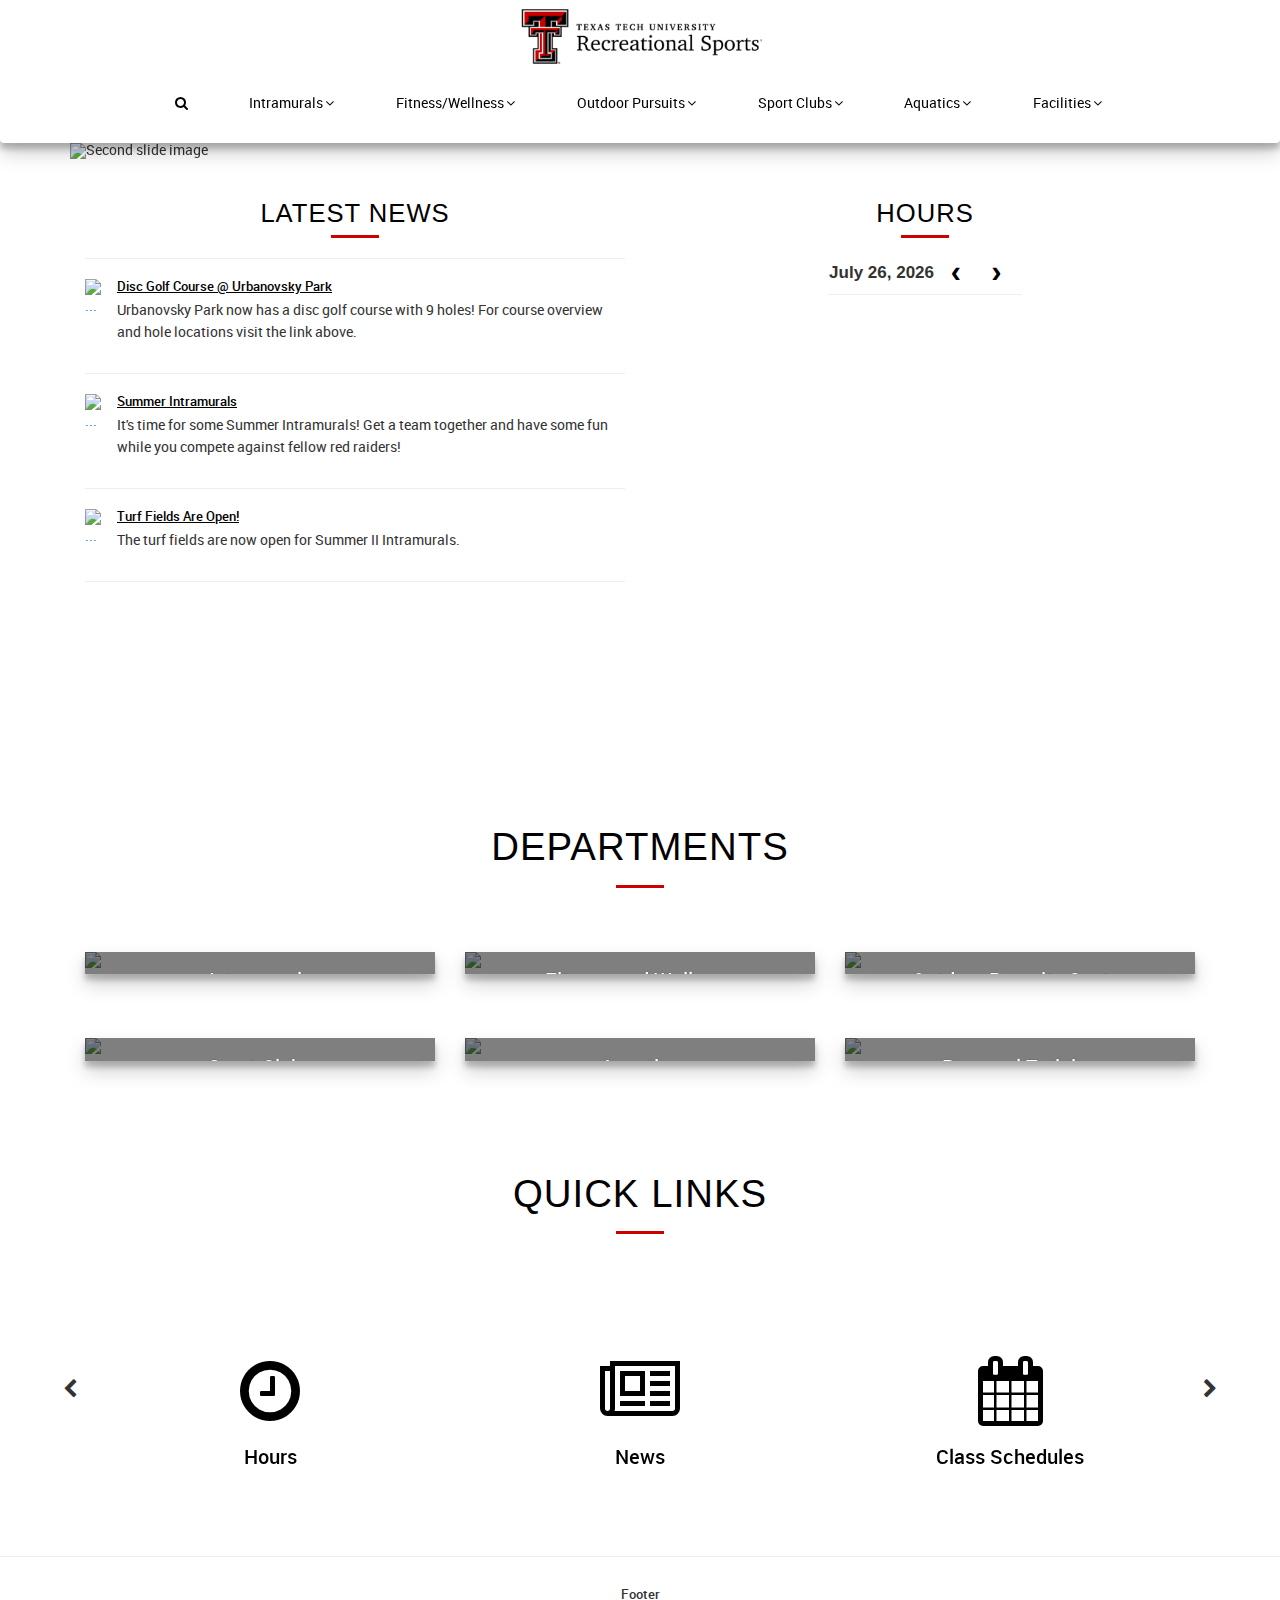
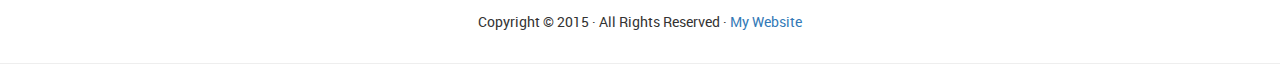
==== commit 7526ca8f: "recsports overhaul" ====
--- a/index.html
+++ b/index.html
@@ -25,7 +25,7 @@
 <div class="pmd-sidebar-overlay"></div>
 
 <nav class="navbar navbar-default pmd-navbar pmd-z-depth-2">
-<div class="container-fluid">
+<div class="container">
     <!-- Brand and toggle get grouped for better mobile display -->
     <div class="navbar-header">
       <button type="button" class="navbar-toggle pmd-navbar-toggle"><span class="sr-only">Toggle navigation</span><span class="icon-bar"></span><span class="icon-bar"></span><span class="icon-bar"></span></button>
@@ -202,11 +202,179 @@
         <a class="left carousel-control hidden" href="#carousel1" role="button" data-slide="prev"><span class="glyphicon glyphicon-chevron-left" aria-hidden="true"></span><span class="sr-only">Previous</span></a><a class="right carousel-control hidden" href="#carousel1" role="button" data-slide="next"><span class="glyphicon glyphicon-chevron-right" aria-hidden="true"></span><span class="sr-only">Next</span></a></div>
     </div>
   </div>
-  <hr>
+
+
+
+  <div class="container">
+    <div class="row">
+
+
+
+
+
+
+              <div class="col-md-6">
+                <center><h3 class="column-title-black">Latest News</h3></center>
+              <hr>
+                <div class="media">
+                  <div class="media-left">
+                    <a href="http://www.depts.ttu.edu/recsports/discgolf/index.html">
+                  <img class="media-object containimg" src="http://via.placeholder.com/100x100" alt="...">
+                  </a>
+                </div>
+                <div class="media-body">
+                <a href="http://www.depts.ttu.edu/recsports/discgolf/index.html"><h4 class="media-heading">Disc Golf Course @ Urbanovsky Park</h4></a>
+                  <p>Urbanovsky Park now has a disc golf course with 9 holes! For course overview and hole locations visit the link above.</p>
+                            </div>
+              </div>
+              <hr>
+                <div class="media">
+                  <div class="media-left">
+                    <a href="http://www.depts.ttu.edu/recsports/intramurals/team.php">
+                  <img class="media-object containimg" src="http://via.placeholder.com/100x100" alt="...">
+                  </a>
+                </div>
+                <div class="media-body">
+                <a href="http://www.depts.ttu.edu/recsports/intramurals/team.php"><h4 class="media-heading">Summer Intramurals</h4></a>
+                  <p>It's time for some Summer Intramurals! Get a team together and have some fun while you compete against fellow red raiders!</p>
+                </div>
+              </div>
+              <hr>
+              <div class="media">
+                <div class="media-left">
+                  <a href="http://www.depts.ttu.edu/recsports/intramurals/turf.php">
+                <img class="media-object containimg" src="http://via.placeholder.com/100x100" alt="...">
+                </a>
+              </div>
+              <div class="media-body">
+              <a href="http://www.depts.ttu.edu/recsports/intramurals/turf.php"><h4 class="media-heading">Turf Fields Are Open!</h4></a>
+                <p>The turf fields are now open for Summer II Intramurals.</p>
+              </div>
+            </div>
+            <hr>
+
+
+
+
+      </div>
+
+
+
+
+
+
+
+      <div class="col-md-6">
+
+
+
+        <center>
+
+
+        <h3 class="column-title-black">Hours</h3>
+                  <style>
+
+
+          .fc-center {
+
+            margin-top: 10px;
+
+          }
+
+          .fc-left {
+
+            margin-top: 10px;
+            margin-left: 5px;
+
+
+          }
+
+          .fc-toolbar .fc-left {
+
+          display: none;
+
+          }
+
+
+          .fc-right {
+
+            margin-top: 10px;
+            margin-right: 5px;
+
+
+          }
+
+
+          .fc-list-table {
+
+            width: 170px !important;
+            margin: 0;
+
+          }
+
+          .fc-list-item-time {
+
+            color: #fff;
+
+          }
+
+          .fc-list-item-title {
+
+            width: 200px !important;
+
+          }
+
+          #loading {
+            display: none;
+            position: absolute;
+            top: 10;
+            right: 10;
+          }
+
+          #calendar {
+            max-width: 200px;
+            height: 500px;
+            border: 0px solid #efefef;
+            margin: 0 auto;
+            padding: 3px;
+            font-family: "Arial";
+            font-size: 14px;
+
+            }
+
+
+            .fc-toolbar h2 {
+                font-weight: 600;
+                  }
+
+              .fc-list-heading-main {
+
+                color: #cc0000 !important;
+
+
+              }
+          </style>
+      <div id="calendar"></div>
+
+
+    </center>
+
+    </div>
+
+
+
+
+    </div>
+
+  </div>
+
+
+
+
 
 <div class="container">
   <div class="row">
-
+      <h3 class="section-title-black">Departments</h3>
     <div class="col-md-4 col-sm-4 col-xs-6 margino">
      <a href="#" class="hover-cover pmd-z-depth-hover pmd-ripple-effect">
     <img src="https://unsplash.it/350/300?image=123" class="img-responsive" alt="Placeholder image">
@@ -239,11 +407,11 @@
     </div>
     </div>
 
-  <hr>
-  <br />
-  <div class="page-section xl dark">
+
+  
+  <div class="page-section">
   <div class="container">
-  <h3 class="section-title-white">Quick Links</h3>
+  <h3 class="section-title-black">Quick Links</h3>
   <br /><br />
   						<div class="slidr">
     						<a href="#" data-target="#center-dialog1" data-toggle="modal" class="hover-cover pmd-ripple-effect"><div><i class="fa fa-clock-o  fa-5x"></i><h2 class="text-center" style="margin-bottom: 0;">Hours</h2></div></a>
@@ -260,8 +428,8 @@
 
   </div>
   </div>
-  <hr>
-  <div class="gridcontainer">
+
+  <div class="gridcontainer" style="display:none;">
   <div class="row">
    <h3 class="section-title-black">Programs &amp; Events</h3>
 <div class="filters-button-group button-group" align="center">
@@ -450,34 +618,52 @@
       });
     });
   </script>
-  <script type="text/javascript">
-  $(document).ready(function() {
-      $('#calendar').fullCalendar({
+
+  <script>
+
+  $(document).ready(function(){
+
+  $("#calendar").fullCalendar({
+
+
+
+
   header: {
-          left: '',
-          center: 'prev,next,listDay,listWeek',
-          right: ''
-        },
-        views: {
-          listDay: { buttonText: 'Today' },
-          listWeek: { buttonText: 'Week' }
-        },
-        defaultView: '',
-  			navLinks: true, // can click day/week names to navigate views
-  			editable: true,
-        height: 425,
-        googleCalendarApiKey: 'AIzaSyAJ8F-W3G8QdVUijSeBiSNTai9bKDEcSKc',
-        // US Holidays
-        events: 'a8n57484qtiggrf5p9tr2rnveg@group.calendar.google.com',
-        eventClick: function(event) {
-          window.open(event.url, 'gcalevent', 'width=400,height=600');
-          return false;
-        },
-        loading: function(bool) {
-          $('#loading').toggle(bool);
-        }
-      });
-    });
-</script>
+    left: 'listDay',
+    center: 'title',
+    right: 'prev,next'
+  },
+
+
+  views: {
+    listDay: { buttonText: 'Today' },
+    listWeek: { buttonText: 'Week' }
+  },
+
+  defaultView: 'listDay',
+  navLinks: true, // can click day/week names to navigate views
+  editable: true,
+
+  height: 470,
+  width: 170,
+
+  googleCalendarApiKey: 'AIzaSyAJ8F-W3G8QdVUijSeBiSNTai9bKDEcSKc',
+
+  // US Holidays
+  events: 'a8n57484qtiggrf5p9tr2rnveg@group.calendar.google.com',
+
+  eventClick: function(event) {
+    window.open(event.url, 'gcalevent', 'width=400,height=600');
+    return false;
+  },
+
+  loading: function(bool) {
+    $('#loading').toggle(bool);
+  }
+
+  });
+
+  });</script>
+
 </body>
 </html>
--- a/fullcalendar/fullcalendar.css
+++ b/fullcalendar/fullcalendar.css
@@ -77,7 +77,7 @@
 	display: inline-block;
 	height: 1em;
 	line-height: 1em;
-	font-size: 1em;
+	font-size: 1.1em;
 	text-align: center;
 	overflow: hidden;
 	font-family: "Courier New", Courier, monospace;
@@ -178,7 +178,7 @@
 .fc button::-moz-focus-inner { margin: 0; padding: 0; }
 
 .fc-state-default { /* non-theme */
-	border: 1px solid;
+	border: 0px solid;
 }
 
 .fc-state-default.fc-corner-left { /* non-theme */
@@ -206,18 +206,18 @@
 */
 
 .fc-state-default {
-	background-color: #f5f5f5;
-	background-image: -moz-linear-gradient(top, #ffffff, #e6e6e6);
-	background-image: -webkit-gradient(linear, 0 0, 0 100%, from(#ffffff), to(#e6e6e6));
-	background-image: -webkit-linear-gradient(top, #ffffff, #e6e6e6);
-	background-image: -o-linear-gradient(top, #ffffff, #e6e6e6);
-	background-image: linear-gradient(to bottom, #ffffff, #e6e6e6);
-	background-repeat: repeat-x;
-	border-color: #e6e6e6 #e6e6e6 #bfbfbf;
-	border-color: rgba(0, 0, 0, 0.1) rgba(0, 0, 0, 0.1) rgba(0, 0, 0, 0.25);
-	color: #333;
-	text-shadow: 0 1px 1px rgba(255, 255, 255, 0.75);
-	box-shadow: inset 0 1px 0 rgba(255, 255, 255, 0.2), 0 1px 2px rgba(0, 0, 0, 0.05);
+	background-color: #fff;
+	/*background-image: -moz-linear-gradient(top, #ffffff, #e6e6e6);*/
+	/*background-image: -webkit-gradient(linear, 0 0, 0 100%, from(#ffffff), to(#e6e6e6));*/
+	/*background-image: -webkit-linear-gradient(top, #ffffff, #e6e6e6);*/
+	/*background-image: -o-linear-gradient(top, #ffffff, #e6e6e6);*/
+	/*background-image: linear-gradient(to bottom, #ffffff, #e6e6e6);*/
+	/*background-repeat: repeat-x;*/
+	/*border-color: #e6e6e6 #e6e6e6 #bfbfbf;*/
+	/*border-color: rgba(0, 0, 0, 0.1) rgba(0, 0, 0, 0.1) rgba(0, 0, 0, 0.25);*/
+	color: #000;
+	/*text-shadow: 0 1px 1px rgba(255, 255, 255, 0.75);*/
+	/*box-shadow: inset 0 1px 0 rgba(255, 255, 255, 0.2), 0 1px 2px rgba(0, 0, 0, 0.05);*/
 }
 
 .fc-state-hover,
@@ -242,7 +242,7 @@
 .fc-state-active {
 	background-color: #cccccc;
 	background-image: none;
-	box-shadow: inset 0 2px 4px rgba(0, 0, 0, 0.15), 0 1px 2px rgba(0, 0, 0, 0.05);
+	/**box-shadow: inset 0 2px 4px rgba(0, 0, 0, 0.15), 0 1px 2px rgba(0, 0, 0, 0.05);**/
 }
 
 .fc-state-disabled {
@@ -272,6 +272,7 @@
 
 .fc .fc-button-group > :first-child { /* same */
 	margin-left: 0;
+	outline-color: #fff !important;
 }
 
 
@@ -386,6 +387,7 @@
 	border-width: 1px;
 	padding: 0;
 	vertical-align: top;
+	width: 400px
 }
 
 .fc td.fc-today {
@@ -814,18 +816,15 @@
 .fc-toolbar {
 	text-align: center;
 	margin-bottom: 1em;
+	border-bottom: 1px #efefef solid;
 }
 
 .fc-toolbar .fc-left {
-	float: right;
+	float: left;
 }
 
 .fc-toolbar .fc-right {
 	float: right;
-}
-
-.fc-right {
-	display: none;
 }
 
 .fc-toolbar .fc-center {
@@ -846,7 +845,8 @@
 /* title text */
 
 .fc-toolbar h2 {
-	margin: 0;
+	margin: 5px 0;
+	font-size: 17px;
 }
 
 /* button layering (for border precedence) */
@@ -1317,12 +1317,12 @@
 /* table resets */
 
 .fc .fc-list-table {
-	table-layout: auto; /* for shrinkwrapping cell content */
+	table-layout: fixed; /* for shrinkwrapping cell content */
 }
 
 .fc-list-table td {
 	border-width: 1px 0 0;
-	padding: 8px 14px;
+	padding: 8px 10px;
 }
 
 .fc-list-table tr:first-child td {
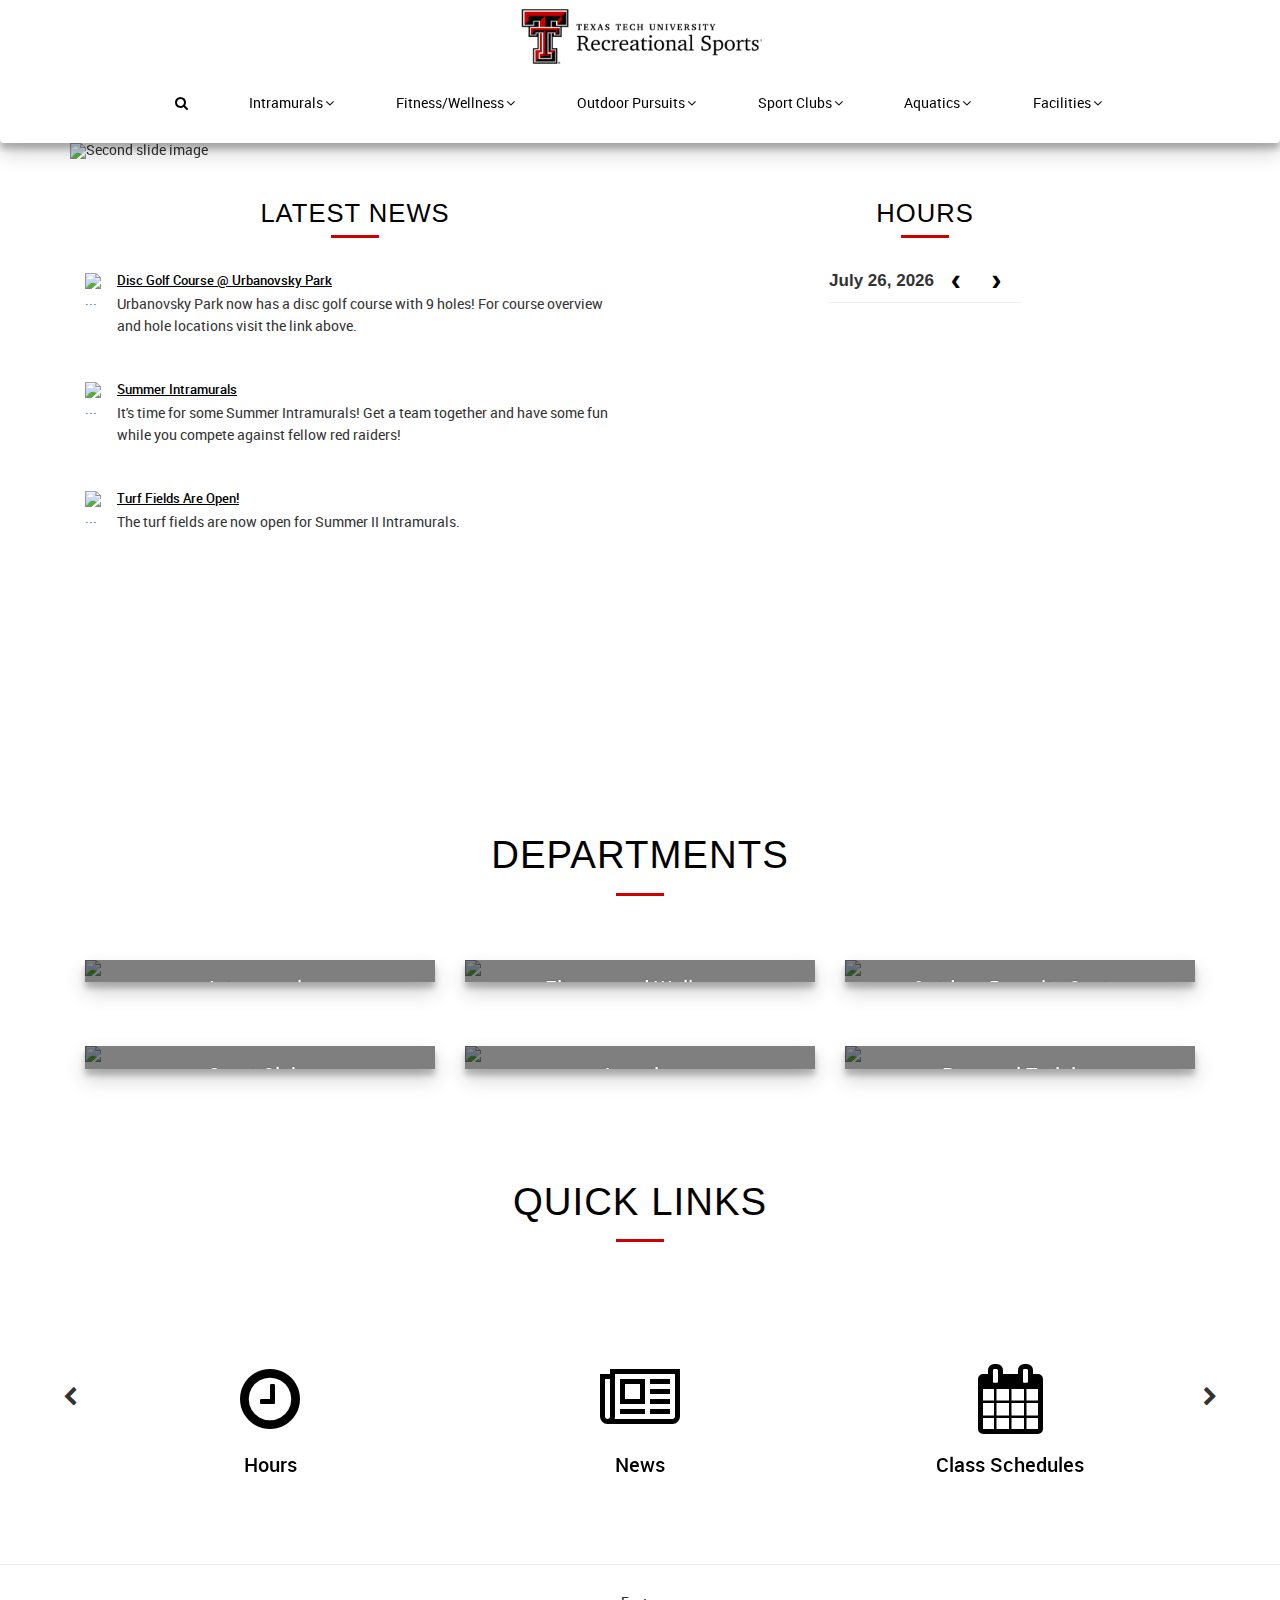
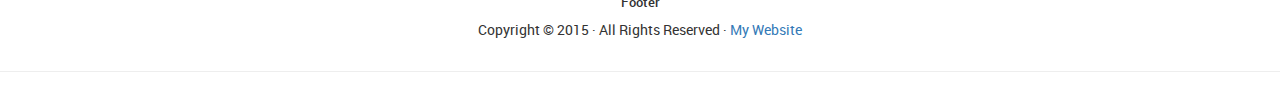
==== commit b2442d43: "mobile changes" ====
--- a/index.html
+++ b/index.html
@@ -215,7 +215,7 @@
 
               <div class="col-md-6">
                 <center><h3 class="column-title-black">Latest News</h3></center>
-              <hr>
+
                 <div class="media">
                   <div class="media-left">
                     <a href="http://www.depts.ttu.edu/recsports/discgolf/index.html">
@@ -227,7 +227,7 @@
                   <p>Urbanovsky Park now has a disc golf course with 9 holes! For course overview and hole locations visit the link above.</p>
                             </div>
               </div>
-              <hr>
+
                 <div class="media">
                   <div class="media-left">
                     <a href="http://www.depts.ttu.edu/recsports/intramurals/team.php">
@@ -239,7 +239,7 @@
                   <p>It's time for some Summer Intramurals! Get a team together and have some fun while you compete against fellow red raiders!</p>
                 </div>
               </div>
-              <hr>
+
               <div class="media">
                 <div class="media-left">
                   <a href="http://www.depts.ttu.edu/recsports/intramurals/turf.php">
@@ -251,7 +251,7 @@
                 <p>The turf fields are now open for Summer II Intramurals.</p>
               </div>
             </div>
-            <hr>
+            
 
 
 
@@ -408,7 +408,7 @@
     </div>
 
 
-  
+
   <div class="page-section">
   <div class="container">
   <h3 class="section-title-black">Quick Links</h3>
